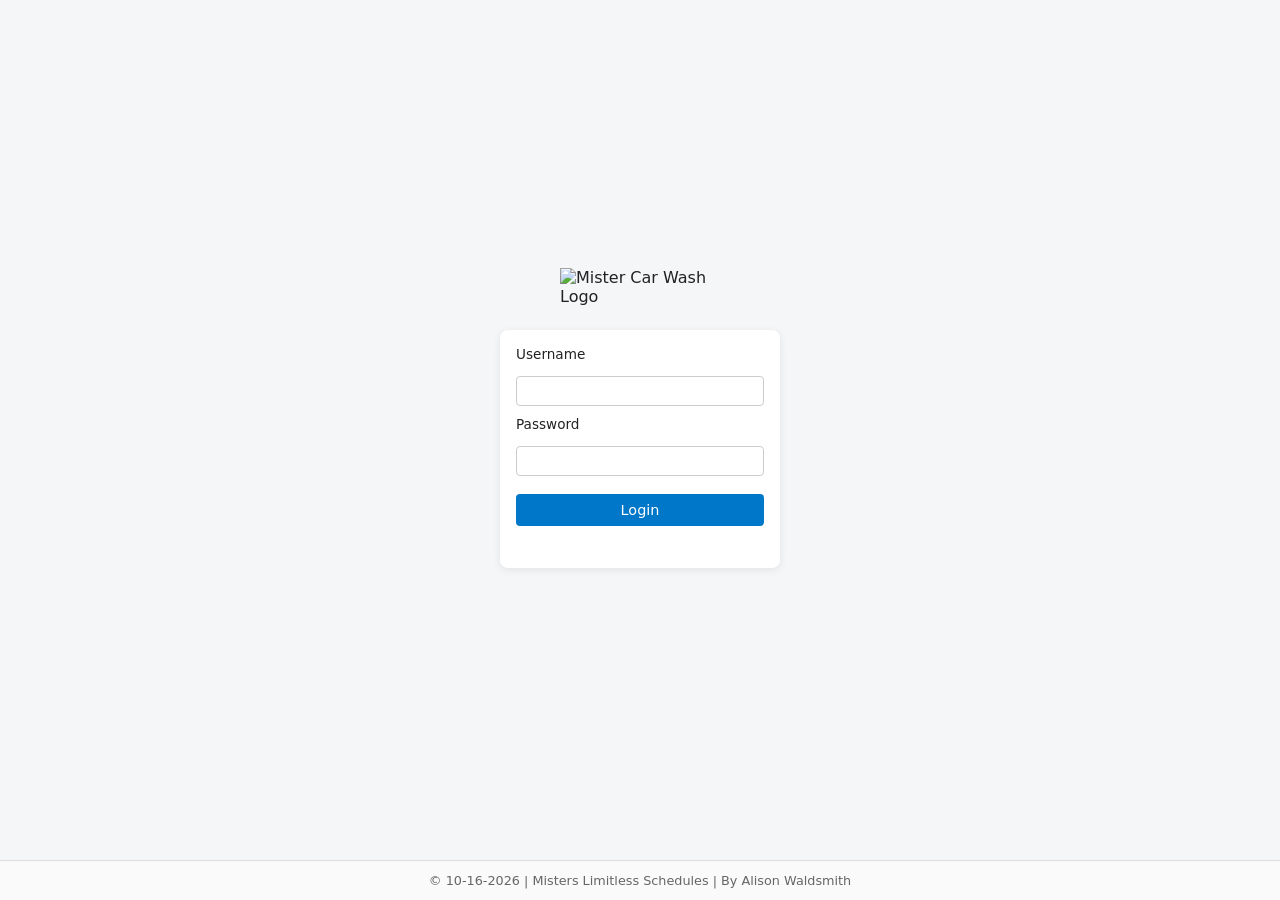
==== index.html @ d62b672d "Inital Comit Demo Site" ====
<!DOCTYPE html>
<html lang="en">
<head>
    <meta charset="UTF-8">
    <title>Misters Limitless Schedules - Login</title>
    <link rel="stylesheet" href="./css/web.css">
    <script defer src="./js/web.js"></script>
</head>
<body class="login-body">
    <main class="login-container">
        <img src="./images/misters-logo.png" alt="Mister Car Wash Logo" class="login-logo">

        <form id="loginForm" class="login-form">
            <label for="username">Username</label>
            <input id="username" name="username" type="text" required>

            <label for="password">Password</label>
            <input id="password" name="password" type="password" required>

            <button type="submit">Login</button>
            <p id="loginError" class="login-error"></p>
        </form>
    </main>

    <footer>
        <p>&copy; 10-16-2026 | Misters Limitless Schedules | By Alison Waldsmith</p>
    </footer>
</body>
</html>
---- css/web.css ----
/* ===========================
   GLOBAL STYLES
   =========================== */

* {
    box-sizing: border-box;
    margin: 0;
    padding: 0;
    font-family: system-ui, -apple-system, BlinkMacSystemFont, "Segoe UI", sans-serif;
}

body {
    background-color: #f4f6f8;
    color: #222;
}

main {
    padding: 16px;
}

button {
    cursor: pointer;
    border: none;
    padding: 8px 12px;
    border-radius: 4px;
    background-color: #0077c8;
    color: #fff;
    font-size: 0.9rem;
    transition: background-color 0.2s;
}

button:hover {
    background-color: #005a96;
}

button:disabled {
    background-color: #cccccc;
    cursor: not-allowed;
}

input, select {
    padding: 6px 8px;
    border-radius: 4px;
    border: 1px solid #ccc;
    font-size: 0.9rem;
    width: 100%;
}

label {
    font-size: 0.85rem;
    margin-bottom: 4px;
    display: block;
}

footer {
    margin-top: 24px;
    padding: 12px;
    text-align: center;
    font-size: 0.8rem;
    color: #666;
    border-top: 1px solid #ddd;
    background-color: #fafafa;
}

/* ===========================
   LOGIN PAGE
   =========================== */

.login-body {
    display: flex;
    flex-direction: column;
    min-height: 100vh;
}

.login-container {
    flex: 1;
    display: flex;
    flex-direction: column;
    align-items: center;
    justify-content: center;
}

.login-logo {
    width: 160px;
    height: auto;
    margin-bottom: 24px;
}

.login-form {
    width: 280px;
    padding: 16px;
    border-radius: 8px;
    background-color: #ffffff;
    box-shadow: 0 2px 8px rgba(0,0,0,0.08);
    display: flex;
    flex-direction: column;
    gap: 10px;
}

.login-form button {
    margin-top: 8px;
}

.login-error {
    color: #c0392b;
    font-size: 0.8rem;
    min-height: 16px;
}

/* ===========================
   EMPLOYEE FORM PAGE
   =========================== */

.employee-form-container {
    max-width: 800px;
    margin: 24px auto;
    background-color: #ffffff;
    padding: 20px;
    border-radius: 8px;
    box-shadow: 0 2px 8px rgba(0,0,0,0.08);
}

.employee-form-container h1 {
    margin-bottom: 16px;
}

#employeeForm {
    display: flex;
    flex-direction: column;
    gap: 12px;
}

.job-position-buttons {
    display: flex;
    gap: 8px;
    margin-bottom: 8px;
}

.job-position-buttons button {
    background-color: #e0e7ff;
    color: #1f3b6d;
}

.job-position-buttons button.selected {
    background-color: #0077c8;
    color: #fff;
}

.employeeFormAvailabilityTxt {
    font-size: 0.9rem;
    color: #555;
}

#adjustAvailabilityBtn {
    width: fit-content;
}

.employeeFormAvailabilityChart {
    margin-top: 12px;
    padding: 12px;
    border-radius: 6px;
    background-color: #f9fafb;
    border: 1px solid #e0e0e0;
}

.employeeFormTimes {
    display: flex;
    flex-wrap: wrap;
    gap: 6px;
    margin: 10px 0;
}

.employeeFormTimes button {
    background-color: #eef2ff;
    color: #1f3b6d;
    font-size: 0.8rem;
}

.employeeFormDayBlocks {
    display: grid;
    grid-template-columns: repeat(2, minmax(0, 1fr));
    gap: 10px;
    margin-top: 10px;
}

.employeeFormDay {
    background-color: #ffffff;
    border-radius: 6px;
    border: 1px solid #ddd;
    padding: 8px;
}

.employeeFormDay p {
    font-size: 0.85rem;
    margin-bottom: 6px;
}

.day-block {
    height: 16px;
    border-radius: 4px;
    background-color: #e5e7eb;
    margin-bottom: 4px;
}

/* Time Off */

.employeeFormTimeOff {
    font-size: 0.85rem;
    color: #555;
}

#timeOffForm {
    margin-top: 8px;
    padding: 10px;
    border-radius: 6px;
    background-color: #fef9c3;
    border: 1px solid #facc15;
}

#timeOffForm div {
    margin-top: 6px;
    display: flex;
    gap: 8px;
}

#timeOffForm button {
    margin-top: 4px;
}

/* ===========================
   SCHEDULE PAGE LAYOUT
   =========================== */

.schedule-body {
    display: flex;
    flex-direction: column;
    min-height: 100vh;
}

.schedule-header {
    display: flex;
    justify-content: space-between;
    align-items: center;
    padding: 12px 16px;
    background-color: #ffffff;
    border-bottom: 1px solid #ddd;
}

.schedule-header-left {
    display: flex;
    align-items: center;
    gap: 16px;
}

.schedule-header-left h1 {
    font-size: 1.2rem;
}

.week-selector,
.lock-toggle {
    display: flex;
    align-items: center;
    gap: 6px;
    font-size: 0.85rem;
}

.schedule-header-right {
    display: flex;
    gap: 8px;
}

.schedule-main {
    flex: 1;
    display: grid;
    grid-template-columns: 260px minmax(0, 1fr) 260px;
    gap: 12px;
    padding: 12px 16px;
}

/* ===========================
   LEFT SIDEBAR (EMPLOYEES)
   =========================== */

.employee-sidebar {
    background-color: #ffffff;
    border-radius: 8px;
    border: 1px solid #ddd;
    padding: 10px;
    display: flex;
    flex-direction: column;
    gap: 8px;
}

.employee-sidebar h2 {
    font-size: 1rem;
    margin-bottom: 4px;
}

.employee-list {
    max-height: 200px;
    overflow-y: auto;
    margin-bottom: 8px;
}

.employee-item {
    display: flex;
    justify-content: space-between;
    align-items: center;
    padding: 4px 6px;
    border-radius: 4px;
    background-color: #f9fafb;
    margin-bottom: 4px;
    font-size: 0.85rem;
}

.employee-item span {
    flex: 1;
}

.remove-employee-btn {
    background-color: #e53935;
    color: #fff;
    font-size: 0.75rem;
    padding: 4px 8px;
}

.conflict-panel {
    min-height: 80px;
    border-radius: 4px;
    border: 1px dashed #f39c12;
    padding: 6px;
    font-size: 0.8rem;
    color: #c0392b;
    background-color: #fff7e6;
}

/* ===========================
   CENTER: SCHEDULE GRID
   =========================== */

.schedule-grid-container {
    background-color: #ffffff;
    border-radius: 8px;
    border: 1px solid #ddd;
    padding: 10px;
    display: flex;
    flex-direction: column;
    gap: 8px;
}

.day-tabs {
    display: flex;
    gap: 6px;
    margin-bottom: 6px;
}

.day-tab {
    background-color: #eef2ff;
    color: #1f3b6d;
    font-size: 0.8rem;
    padding: 6px 10px;
    border-radius: 4px;
}

.day-tab.active {
    background-color: #0077c8;
    color: #fff;
}

.schedule-grid {
    position: relative;
    border-radius: 6px;
    border: 1px solid #e0e0e0;
    padding: 8px;
    min-height: 260px;
    background-color: #f9fafb;
}

/* Timeline */

.timeline {
    display: flex;
    gap: 4px;
    margin-bottom: 8px;
}

.timeline-hour {
    flex: 1;
    text-align: center;
    font-size: 0.75rem;
    padding: 4px 0;
    border-radius: 4px;
    background-color: #e5e7eb;
}

/* Shift blocks */

.shift-block {
    margin-top: 4px;
    padding: 6px;
    border-radius: 6px;
    background-color: #dbeafe;
    border: 1px solid #93c5fd;
    font-size: 0.8rem;
    cursor: pointer;
}

.shift-block p {
    margin-bottom: 2px;
}

.shift-block .assigned-employee {
    font-weight: 600;
    color: #1f2937;
}

/* ===========================
   RIGHT SIDEBAR (ASSIGNMENT)
   =========================== */

.assignment-sidebar {
    background-color: #ffffff;
    border-radius: 8px;
    border: 1px solid #ddd;
    padding: 10px;
    display: flex;
    flex-direction: column;
    gap: 8px;
}

.assignment-sidebar h2 {
    font-size: 1rem;
}

#selectedShiftLabel {
    font-size: 0.85rem;
    color: #555;
}

.available-employees {
    flex: 1;
    border-radius: 4px;
    border: 1px solid #e0e0e0;
    padding: 6px;
    overflow-y: auto;
    background-color: #f9fafb;
}

.available-employee {
    padding: 4px 6px;
    border-radius: 4px;
    margin-bottom: 4px;
    font-size: 0.85rem;
    background-color: #eef2ff;
    cursor: pointer;
}

.available-employee.selected {
    background-color: #0077c8;
    color: #fff;
}

.assignment-sidebar button {
    width: 100%;
}

/* ===========================
   RESPONSIVE
   =========================== */

@media (max-width: 1024px) {
    .schedule-main {
        grid-template-columns: 1fr;
    }

    .employee-sidebar,
    .assignment-sidebar {
        order: 2;
    }

    .schedule-grid-container {
        order: 1;
    }
}

@media (max-width: 600px) {
    .schedule-header {
        flex-direction: column;
        align-items: flex-start;
        gap: 8px;
    }

    .schedule-header-right {
        flex-wrap: wrap;
    }

    .login-form {
        width: 90%;
    }

    .employee-form-container {
        width: 95%;
    }
}

.employeeFormAvailabilityChart {
    transition: all 0.25s ease;
    opacity: 1;
}

.employeeFormAvailabilityChart[hidden] {
    opacity: 0;
    height: 0;
    padding: 0;
    margin: 0;
    overflow: hidden;
}

.availability-grid {
    margin-top: 12px;
    padding: 12px;
    background-color: #ffffff;
    border-radius: 8px;
    border: 1px solid #ddd;
}

#availabilityTable {
    width: 100%;
    border-collapse: collapse;
    margin-top: 10px;
}

#availabilityTable th,
#availabilityTable td {
    border: 1px solid #ccc;
    text-align: center;
    padding: 6px;
    font-size: 0.85rem;
}

#availabilityTable th {
    background-color: #f3f4f6;
}

.time-label {
    background-color: #e5e7eb;
    font-weight: 600;
}

.avail-cell {
    cursor: pointer;
    background-color: #fff;
    transition: background-color 0.2s;
}

.avail-cell.available {
    background-color: #bbf7d0; /* light green */
}

.avail-cell.unavailable {
    background-color: #fca5a5; /* light red */
}

.availability-controls {
    margin-top: 12px;
    display: flex;
    gap: 8px;
}
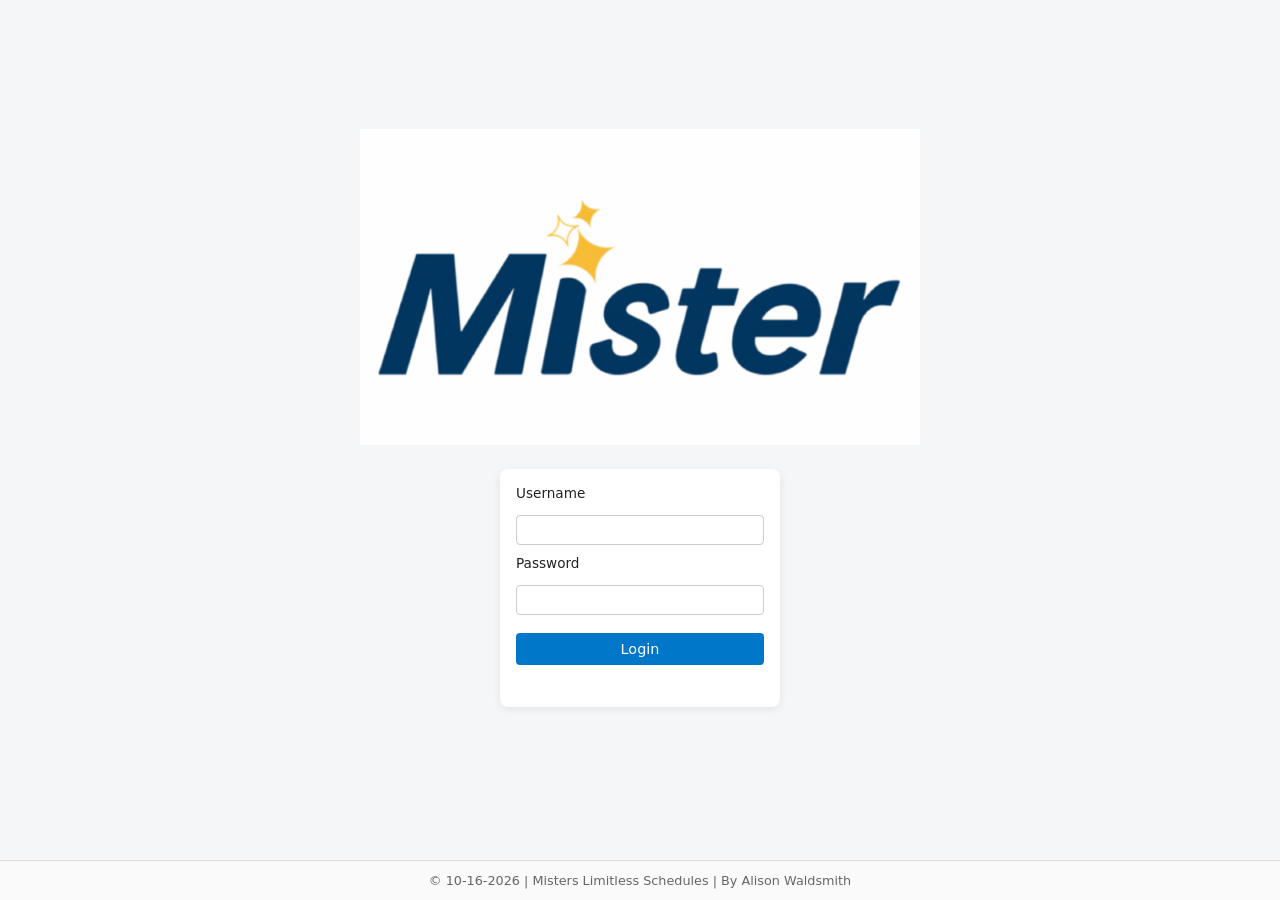
==== commit 8e479a12: "image update" ====
--- a/index.html
+++ b/index.html
@@ -8,7 +8,7 @@
 </head>
 <body class="login-body">
     <main class="login-container">
-        <img src="./images/misters-logo.png" alt="Mister Car Wash Logo" class="login-logo">
+        <img src="./images/Mister_Light.png" alt="Mister Car Wash Logo" class="login-logo">
 
         <form id="loginForm" class="login-form">
             <label for="username">Username</label>
--- a/css/web.css
+++ b/css/web.css
@@ -63,6 +63,31 @@
 }
 
 /* ===========================
+   TUTORIAL PAGE
+   =========================== */
+
+.tutorial-back {
+    display: inline-block;
+    padding: 8px 12px;
+    border-radius: 4px;
+    background-color: #0077c8;
+    color: #fff;
+    font-size: 0.9rem;
+    text-decoration: none;
+}
+
+.tutorial-back:hover {
+    background-color: #005a96;
+}
+
+.tutorial-image {
+    display: block;
+    width: 100%;
+    height: auto;
+    margin-top: 16px;
+}
+
+/* ===========================
    LOGIN PAGE
    =========================== */
 
@@ -81,7 +106,8 @@
 }
 
 .login-logo {
-    width: 160px;
+    width: 560px;
+    max-width: 100%;
     height: auto;
     margin-bottom: 24px;
 }
@@ -152,7 +178,39 @@
 }
 
 #adjustAvailabilityBtn {
-    width: fit-content;
+    width: 140px;
+}
+
+#addTimeOffBtn {
+    width: 140px;
+}
+
+#employeeForm > button[type="submit"] {
+    width: 100%;
+}
+
+#profileImageFile {
+    max-width: 100%;
+}
+
+.create-employee-dialog {
+    width: min(840px, calc(100% - 32px));
+    max-height: min(90vh, 900px);
+}
+
+.create-employee-dialog .employee-form-container {
+    width: 100%;
+    max-width: none;
+    max-height: min(90vh, 900px);
+    margin: 0;
+    overflow-y: auto;
+}
+
+.create-employee-heading {
+    display: flex;
+    align-items: center;
+    justify-content: space-between;
+    margin-bottom: 16px;
 }
 
 .employeeFormAvailabilityChart {
@@ -234,13 +292,16 @@
 .schedule-body {
     display: flex;
     flex-direction: column;
-    min-height: 100vh;
+    height: 100vh;
+    min-height: 640px;
+    overflow: hidden;
 }
 
 .schedule-header {
-    display: flex;
-    justify-content: space-between;
+    display: grid;
+    grid-template-columns: auto minmax(200px, 1fr) auto;
     align-items: center;
+    gap: 20px;
     padding: 12px 16px;
     background-color: #ffffff;
     border-bottom: 1px solid #ddd;
@@ -249,11 +310,23 @@
 .schedule-header-left {
     display: flex;
     align-items: center;
-    gap: 16px;
-}
-
-.schedule-header-left h1 {
-    font-size: 1.2rem;
+    gap: 12px;
+    min-width: 0;
+}
+
+.schedule-header-center {
+    display: flex;
+    justify-content: center;
+    align-items: center;
+    gap: 28px;
+    min-width: 0;
+}
+
+.schedule-header-left .schedule-title {
+    display: flex;
+    flex-direction: column;
+    font-size: 0.95rem;
+    line-height: 1.05;
 }
 
 .week-selector,
@@ -264,24 +337,61 @@
     font-size: 0.85rem;
 }
 
+.week-selector select {
+    width: auto;
+    min-width: 150px;
+}
+
+.lock-toggle input {
+    width: auto;
+}
+
 .schedule-header-right {
     display: flex;
-    gap: 8px;
+    justify-content: flex-end;
+    gap: 8px;
+    min-width: 0;
 }
 
 .schedule-main {
     flex: 1;
     display: grid;
-    grid-template-columns: 260px minmax(0, 1fr) 260px;
+    min-height: 0;
+    grid-template-columns: minmax(820px, 1fr) 8px minmax(280px, 320px);
+    gap: 8px;
+    padding: 12px 16px;
+}
+
+.schedule-sidebar {
+    display: flex;
+    flex-direction: column;
     gap: 12px;
-    padding: 12px 16px;
+    min-width: 0;
+    min-height: 0;
+    overflow: hidden;
+}
+
+.schedule-resize-handle {
+    align-self: stretch;
+    cursor: col-resize;
+    border-radius: 4px;
+    background: transparent;
+    touch-action: none;
+}
+
+.schedule-resize-handle:hover,
+.schedule-resize-handle:focus-visible {
+    background: #bfdbfe;
+    outline: none;
 }
 
 /* ===========================
-   LEFT SIDEBAR (EMPLOYEES)
+   EMPLOYEE SIDEBAR
    =========================== */
 
 .employee-sidebar {
+    flex: 1 1 0;
+    min-height: 0;
     background-color: #ffffff;
     border-radius: 8px;
     border: 1px solid #ddd;
@@ -297,45 +407,451 @@
 }
 
 .employee-list {
-    max-height: 200px;
+    flex: 1 1 0;
+    min-height: 0;
     overflow-y: auto;
     margin-bottom: 8px;
 }
 
+.employee-list h3 {
+    margin: 8px 0 4px;
+    font-size: 0.85rem;
+}
+
 .employee-item {
     display: flex;
-    justify-content: space-between;
     align-items: center;
-    padding: 4px 6px;
+    gap: 8px;
+    padding: 4px;
     border-radius: 4px;
     background-color: #f9fafb;
     margin-bottom: 4px;
     font-size: 0.85rem;
 }
 
-.employee-item span {
+.employee-avatar-button {
+    flex: 0 0 36px;
+    width: 36px;
+    height: 36px;
+    padding: 0;
+    border-radius: 50%;
+    background: transparent;
+}
+
+.employee-avatar-button:hover {
+    background: transparent;
+}
+
+.employee-avatar {
+    width: 36px;
+    height: 36px;
+    flex: 0 0 36px;
+    display: grid;
+    place-items: center;
+    overflow: hidden;
+    border-radius: 50%;
+    background-color: #dbeafe;
+    color: #1f3b6d;
+    font-size: 0.8rem;
+    font-weight: 700;
+}
+
+.employee-avatar img {
+    width: 100%;
+    height: 100%;
+    object-fit: cover;
+}
+
+.employee-avatar img[hidden],
+.employee-avatar span[hidden] {
+    display: none;
+}
+
+.employee-details-button {
     flex: 1;
-}
-
-.remove-employee-btn {
-    background-color: #e53935;
+    min-width: 0;
+    padding: 8px 4px;
+    background: transparent;
+    color: #222;
+    text-align: left;
+}
+
+.employee-details-button:hover {
+    background-color: #eef2ff;
+    color: #1f3b6d;
+}
+
+.employee-details-button.selected {
+    background-color: #dbeafe;
+    color: #1f3b6d;
+    font-weight: 700;
+    outline: 4px solid var(--employee-color);
+    outline-offset: -4px;
+}
+
+.employee-weekly-hours {
+    flex: 0 0 auto;
+    min-width: 34px;
+    max-height: 36px;
+    padding: 4px 2px 4px 6px;
+    color: #374151;
+    font-size: 0.8rem;
+    font-weight: 700;
+    line-height: 1;
+    text-align: right;
+    white-space: nowrap;
+    overflow: hidden;
+}
+
+.employee-weekly-hours.hours-size-small {
+    font-size: 0.7rem;
+}
+
+.employee-weekly-hours.hours-size-medium {
+    font-size: 0.8rem;
+}
+
+.employee-weekly-hours.hours-size-large {
+    font-size: 1rem;
+}
+
+.employee-weekly-hours.over-40-hours {
+    color: #991b1b;
+}
+
+.employee-weekly-hours.low-hours {
+    color: #854d0e;
+}
+
+.employee-dialog {
+    width: min(900px, calc(100% - 32px));
+    max-height: min(80vh, 720px);
+    margin: auto;
+    padding: 0;
+    border: 1px solid #ddd;
+    border-radius: 8px;
+    color: #222;
+    box-shadow: 0 12px 40px rgba(0, 0, 0, 0.25);
+}
+
+.employee-dialog::backdrop {
+    background: rgba(15, 23, 42, 0.55);
+}
+
+.employee-dialog-content {
+    display: flex;
+    flex-direction: column;
+    gap: 16px;
+    padding: 20px;
+    max-height: min(80vh, 720px);
+    overflow-y: auto;
+}
+
+.employee-dialog-content h2 {
+    font-size: 1.2rem;
+}
+
+.employee-dialog-header {
+    display: flex;
+    align-items: center;
+    gap: 12px;
+}
+
+.employee-profile-edit-button {
+    position: relative;
+    flex: 0 0 64px;
+    width: 64px;
+    height: 64px;
+    padding: 0;
+    border-radius: 50%;
+    background: transparent;
+}
+
+.employee-profile-edit-button:hover {
+    background: transparent;
+}
+
+.employee-profile-edit-button:focus-visible {
+    outline: 2px solid #0077c8;
+    outline-offset: 3px;
+}
+
+.employee-dialog-avatar {
+    width: 64px;
+    height: 64px;
+    flex-basis: 64px;
+    font-size: 1.1rem;
+}
+
+.employee-profile-camera,
+.employee-pencil-button {
+    display: grid;
+    place-items: center;
+    width: 24px;
+    height: 24px;
+    border: 2px solid #fff;
+    border-radius: 50%;
+    background: #0077c8;
     color: #fff;
+    font-size: 0.9rem;
+    line-height: 1;
+}
+
+.employee-profile-camera {
+    position: absolute;
+    right: -2px;
+    bottom: -2px;
+}
+
+.employee-pencil-button {
+    flex: 0 0 30px;
+    width: 30px;
+    height: 30px;
+    margin-left: auto;
+    border: 0;
+    cursor: pointer;
+}
+
+.employee-pencil-button:hover {
+    background: #005f9e;
+}
+
+.edit-employee-dialog {
+    width: min(520px, calc(100% - 32px));
+}
+
+.employee-dialog-header p {
+    margin-top: 4px;
+    color: #555;
+}
+
+.employee-details {
+    display: flex;
+    flex-direction: column;
+    gap: 12px;
+}
+
+.employee-details dt {
+    margin-bottom: 4px;
+    font-weight: 700;
+}
+
+.employee-details dd,
+.employee-details ul {
+    margin: 0;
+}
+
+.employee-details ul {
+    padding-left: 20px;
+}
+
+.employee-availability-editor {
+    margin-top: 12px;
+    padding: 10px;
+}
+
+.availability-table-scroll {
+    max-width: 100%;
+    overflow-x: auto;
+}
+
+#employeeAvailabilityTable {
+    width: 100%;
+    min-width: 650px;
+    border-collapse: collapse;
+    margin-top: 10px;
+}
+
+#employeeAvailabilityTable th,
+#employeeAvailabilityTable td {
+    border: 1px solid #ccc;
+    text-align: center;
+    padding: 3px;
     font-size: 0.75rem;
-    padding: 4px 8px;
-}
-
-.conflict-panel {
-    min-height: 80px;
-    border-radius: 4px;
-    border: 1px dashed #f39c12;
-    padding: 6px;
-    font-size: 0.8rem;
-    color: #c0392b;
-    background-color: #fff7e6;
+}
+
+#employeeAvailabilityTable th[data-day] {
+    cursor: pointer;
+}
+
+.time-off-editor {
+    margin-top: 10px;
+}
+
+.time-off-edit-list {
+    display: flex;
+    flex-direction: column;
+    gap: 8px;
+    margin: 8px 0;
+}
+
+.time-off-edit-item {
+    display: grid;
+    grid-template-columns: minmax(0, 1fr) auto auto;
+    align-items: center;
+    gap: 8px;
+}
+
+.time-off-add-form {
+    display: grid;
+    grid-template-columns: auto minmax(0, 1fr);
+    align-items: center;
+    gap: 8px;
+    margin-top: 10px;
+    padding: 10px;
+    border: 1px solid #ddd;
+    border-radius: 6px;
+}
+
+.time-off-add-form button {
+    grid-column: 2;
+    justify-self: start;
+}
+
+.employee-dialog-actions {
+    display: flex;
+    justify-content: flex-end;
+    gap: 8px;
+    margin-top: 4px;
+}
+
+.auto-schedule-dialog {
+    width: min(800px, calc(100vw - 32px));
+    max-width: calc(100vw - 32px);
+    box-sizing: border-box;
+}
+
+.auto-schedule-form {
+    min-width: 0;
+    overflow-x: hidden;
+    gap: 12px;
+}
+
+.auto-schedule-form > p {
+    margin: 0;
+}
+
+.auto-schedule-limits {
+    display: grid;
+    grid-template-columns: minmax(0, 1fr) 100px;
+    align-items: center;
+    gap: 10px 16px;
+}
+
+.auto-schedule-limits input {
+    width: 100%;
+}
+
+.auto-schedule-options {
+    min-width: 0;
+    margin: 0;
+    padding: 10px;
+    border: 1px solid #9ca3af;
+    border-radius: 6px;
+}
+
+.auto-schedule-options legend {
+    padding: 0 5px;
+    font-weight: 700;
+}
+
+.auto-schedule-checkbox-grid {
+    display: grid;
+    grid-template-columns: minmax(0, 1fr);
+    gap: 8px;
+}
+
+.auto-schedule-checkbox-grid label {
+    display: flex;
+    align-items: center;
+    gap: 8px;
+    min-width: 0;
+    padding: 5px;
+}
+
+.auto-schedule-checkbox-grid input[type="checkbox"] {
+    flex: 0 0 16px;
+    width: 16px;
+    min-width: 16px;
+    height: 16px;
+    margin: 0;
+    padding: 0;
+}
+
+.auto-schedule-day-grid {
+    grid-template-columns: repeat(4, minmax(0, 1fr));
+}
+
+.auto-schedule-day-grid label:nth-child(1) {
+    grid-area: 1 / 1;
+}
+
+.auto-schedule-day-grid label:nth-child(2) {
+    grid-area: 1 / 2;
+}
+
+.auto-schedule-day-grid label:nth-child(3) {
+    grid-area: 1 / 3;
+}
+
+.auto-schedule-day-grid label:nth-child(4) {
+    grid-area: 2 / 1;
+}
+
+.auto-schedule-day-grid label:nth-child(5) {
+    grid-area: 2 / 2;
+}
+
+.auto-schedule-day-grid label:nth-child(6) {
+    grid-area: 2 / 3;
+}
+
+.auto-schedule-day-grid label:nth-child(7) {
+    grid-area: 2 / 4;
+}
+
+.auto-schedule-day-grid label span {
+    min-width: 0;
+    overflow-wrap: anywhere;
+}
+
+.selected-shift-details {
+    display: grid;
+    gap: 4px;
+    margin: 8px 0;
+    padding: 8px 10px;
+    border: 1px solid #9ca3af;
+    border-radius: 6px;
+    font-size: 0.85rem;
+}
+
+.selected-shift-details[hidden] {
+    display: none;
+}
+
+@media (max-width: 480px) {
+    .auto-schedule-dialog {
+        width: calc(100vw - 16px);
+        max-width: calc(100vw - 16px);
+    }
+
+    .auto-schedule-day-grid label {
+        flex-direction: column;
+        gap: 4px;
+        text-align: center;
+    }
+}
+
+.delete-employee-button {
+    background-color: #c0392b;
+}
+
+.delete-employee-button:hover {
+    background-color: #962d22;
 }
 
 /* ===========================
-   CENTER: SCHEDULE GRID
+   SCHEDULE GRID
    =========================== */
 
 .schedule-grid-container {
@@ -346,76 +862,312 @@
     display: flex;
     flex-direction: column;
     gap: 8px;
-}
-
-.day-tabs {
-    display: flex;
-    gap: 6px;
-    margin-bottom: 6px;
-}
-
-.day-tab {
-    background-color: #eef2ff;
-    color: #1f3b6d;
+    min-width: 0;
+    min-height: 0;
+}
+
+.schedule-grid {
+    flex: 1;
+    min-height: 0;
+    overflow: hidden;
+    border: 1px solid #e0e0e0;
+    border-radius: 6px;
+    background-color: #fff;
+}
+
+.schedule-month-header {
+    display: grid;
+    grid-template-columns: repeat(3, minmax(0, 1fr));
+    align-items: center;
+    min-height: 24px;
+    padding-left: 64px;
+    color: #374151;
+    font-size: 0.9rem;
+    font-weight: 700;
+}
+
+.schedule-month-header span:first-child {
+    text-align: left;
+}
+
+.schedule-month-header span:nth-child(2) {
+    text-align: center;
+}
+
+.schedule-month-header span:last-child {
+    text-align: right;
+}
+
+.schedule-table {
+    width: 100%;
+    height: auto;
+    min-width: 820px;
+    table-layout: fixed;
+    border-collapse: separate;
+    border-spacing: 0;
+}
+
+.schedule-table tbody tr {
+    height: clamp(26px, calc((100vh - 260px) / 18), 38px);
+}
+
+.schedule-table th,
+.schedule-table td {
+    width: calc((100% - 64px) / 7);
+    height: clamp(26px, calc((100vh - 260px) / 18), 38px);
+    padding: 0;
+    border-right: 1px solid #d1d5db;
+    border-bottom: 1px solid #d1d5db;
+    text-align: center;
+}
+
+.schedule-table tr > :nth-child(2) {
+    border-left: 2px solid #374151;
+}
+
+.schedule-table tr > :nth-child(n + 2) {
+    border-right: 2px solid #374151;
+}
+
+.schedule-table td.schedule-slot {
+    position: relative;
+    background-color: #fff;
+}
+
+.schedule-table td.schedule-slot.occupied {
+    background-color: transparent;
+}
+
+.shift-color-lanes {
+    position: absolute;
+    z-index: 0;
+    inset: 0;
+    display: flex;
+    pointer-events: none;
+}
+
+.shift-color-lane {
+    flex: 1 1 0;
+    min-width: 0;
+    margin: 0;
+    padding: 0;
+    border: 0;
+    border-radius: 0;
+    pointer-events: auto;
+    cursor: pointer;
+}
+
+.shift-color-lane:hover {
+    filter: brightness(0.88);
+}
+
+.shift-color-lane:focus-visible {
+    position: relative;
+    z-index: 2;
+    outline: 2px solid #111827;
+    outline-offset: -2px;
+}
+
+.schedule-table .schedule-closing-row th,
+.schedule-table .schedule-closing-cell {
+    background-color: #f3f4f6;
+    border-top: 2px solid #9ca3af;
+}
+
+.schedule-table .schedule-closing-cell {
+    cursor: default;
+}
+
+.schedule-table td.schedule-slot.unavailable {
+    background-color: #fca5a5;
+}
+
+.schedule-table td.schedule-slot.occupied {
+    background-color: #dbeafe;
+    border-bottom-color: #dbeafe;
+}
+
+.schedule-table td.schedule-slot.overlapping {
+    background-color: #b6c5d8;
+    border-bottom-color: #b6c5d8;
+}
+
+.schedule-table td.schedule-slot.unavailable.occupied {
+    background-color: #fecaca;
+    border-bottom-color: #fecaca;
+}
+
+.schedule-table td.schedule-slot.unavailable.overlapping {
+    background-color: #e89a9a;
+    border-bottom-color: #e89a9a;
+}
+
+.schedule-table td.schedule-slot.shift-selected {
+    background-color: #a9c5e8;
+    border-bottom-color: #a9c5e8;
+    box-shadow: inset 2px 0 #0077c8, inset -2px 0 #0077c8;
+}
+
+.schedule-table td.schedule-slot.shift-selected-start {
+    box-shadow: inset 2px 0 #0077c8, inset -2px 0 #0077c8, inset 0 2px #0077c8;
+}
+
+.schedule-table td.schedule-slot.shift-selected-end {
+    box-shadow: inset 2px 0 #0077c8, inset -2px 0 #0077c8, inset 0 -2px #0077c8;
+}
+
+.schedule-table td.schedule-slot.unavailable,
+.schedule-table td.schedule-slot.unavailable.occupied,
+.schedule-table td.schedule-slot.unavailable.overlapping,
+.schedule-table td.schedule-slot.unavailable.shift-selected {
+    background-color: #fca5a5;
+    border-bottom-color: #d1d5db;
+}
+
+.schedule-table td.schedule-slot.unavailable .shift-color-lanes {
+    visibility: hidden;
+}
+
+.schedule-table td.schedule-slot.store-closed:not(.occupied),
+.schedule-legend-swatch.store-closed {
+    background-color: #e5e7eb;
+}
+
+.schedule-table thead th {
+    position: sticky;
+    top: 0;
+    z-index: 4;
+    height: 36px;
+    background-color: #f3f4f6;
     font-size: 0.8rem;
-    padding: 6px 10px;
-    border-radius: 4px;
-}
-
-.day-tab.active {
-    background-color: #0077c8;
+}
+
+.schedule-table thead th.day-unavailable {
+    background-color: #b91c1c;
     color: #fff;
 }
 
-.schedule-grid {
+.schedule-table th:first-child {
+    position: sticky;
+    left: 0;
+    z-index: 1;
+    width: 64px;
+    background-color: #e5e7eb;
+    font-size: 0.75rem;
+}
+
+.schedule-table thead th:first-child {
+    z-index: 5;
+}
+
+.schedule-table tbody th:first-child {
+    z-index: 6;
+}
+
+.schedule-table tbody th span {
+    position: absolute;
+    top: -0.5px;
+    left: 50%;
+    padding: 0 4px;
+    background-color: #e5e7eb;
+    color: #111827;
+    white-space: nowrap;
+    transform: translate(-50%, -50%);
+}
+
+.schedule-table .schedule-closing-row th span {
+    top: -1px;
+}
+
+.shift-segment {
+    display: block;
+    width: 100%;
+    height: 100%;
+    min-height: 0;
     position: relative;
-    border-radius: 6px;
-    border: 1px solid #e0e0e0;
-    padding: 8px;
-    min-height: 260px;
-    background-color: #f9fafb;
-}
-
-/* Timeline */
-
-.timeline {
-    display: flex;
-    gap: 4px;
-    margin-bottom: 8px;
-}
-
-.timeline-hour {
+    z-index: 2;
+    pointer-events: none;
+    padding: 0;
+    background-color: transparent;
+    color: #1f2937;
+    font-size: 0.8rem;
+    white-space: normal;
+}
+
+.schedule-slot .shift-segment {
+    background-color: transparent !important;
+}
+
+.shift-segment.selected {
+    background-color: transparent;
+}
+
+.shift-segment-label {
+    display: block;
+    width: 100%;
+    pointer-events: auto;
+    min-height: 0;
+    padding: 2px;
+    border-radius: 2px;
+    background: transparent;
+    color: inherit;
+    font-size: 0.72rem;
+    line-height: 1.15;
+    overflow-wrap: break-word;
+    white-space: normal;
+}
+
+.shift-segment-label:hover {
+    background-color: rgba(255, 255, 255, 0.45);
+}
+
+.shift-segment.has-top-controls {
+    z-index: 3;
+}
+
+.shift-segment.has-bottom-controls {
+    padding-bottom: 16px;
+}
+
+.shift-edge-controls {
+    display: flex;
+    justify-content: center;
+    gap: 2px;
+    position: absolute;
+    left: 1px;
+    right: 1px;
+    z-index: 1;
+    pointer-events: auto;
+}
+
+.shift-edge-controls.top {
+    position: relative;
+    left: auto;
+    right: auto;
+    margin: 0 1px;
+}
+
+.shift-edge-controls.bottom {
+    bottom: 0;
+}
+
+.shift-edge-control {
     flex: 1;
-    text-align: center;
-    font-size: 0.75rem;
-    padding: 4px 0;
-    border-radius: 4px;
-    background-color: #e5e7eb;
-}
-
-/* Shift blocks */
-
-.shift-block {
-    margin-top: 4px;
-    padding: 6px;
-    border-radius: 6px;
-    background-color: #dbeafe;
-    border: 1px solid #93c5fd;
+    min-width: 0;
+    padding: 1px 3px;
+    border-radius: 2px;
+    background-color: #38658f;
+    color: #fff;
     font-size: 0.8rem;
-    cursor: pointer;
-}
-
-.shift-block p {
-    margin-bottom: 2px;
-}
-
-.shift-block .assigned-employee {
-    font-weight: 600;
-    color: #1f2937;
+    line-height: 1.1;
+}
+
+.shift-edge-control:hover {
+    background-color: #244666;
 }
 
 /* ===========================
-   RIGHT SIDEBAR (ASSIGNMENT)
+   SCHEDULE GUIDE
    =========================== */
 
 .assignment-sidebar {
@@ -432,36 +1184,137 @@
     font-size: 1rem;
 }
 
-#selectedShiftLabel {
+#selectedEmployeeLabel,
+.schedule-help {
     font-size: 0.85rem;
     color: #555;
 }
 
-.available-employees {
+.schedule-legend {
+    display: flex;
+    flex-direction: column;
+    gap: 8px;
+    font-size: 0.85rem;
+}
+
+.schedule-legend p {
+    display: flex;
+    align-items: center;
+    gap: 8px;
+}
+
+.schedule-legend-swatch {
+    width: 18px;
+    height: 18px;
+    border: 1px solid #d1d5db;
+    background-color: #fff;
+}
+
+.schedule-legend-swatch.available {
+    background-color: #fff;
+}
+
+.schedule-legend-swatch.unavailable {
+    background-color: #fca5a5;
+}
+
+.schedule-legend-swatch.assigned {
+    background-color: #bfdbfe;
+    border-color: #60a5fa;
+}
+
+.schedule-cell {
+    display: block;
+    width: 100%;
+    height: 38px;
+    padding: 0;
+    border-radius: 0;
+    border: 0;
+    background-color: #fff;
+    transition: background-color 0.15s;
+}
+
+.schedule-cell.available:hover {
+    background-color: #eff6ff;
+}
+
+.schedule-cell.unavailable {
+    background-color: #fca5a5;
+}
+
+.schedule-cell.unavailable:hover {
+    background-color: #f87171;
+}
+
+.schedule-error-panel {
+    display: flex;
+    align-items: flex-start;
+    gap: 8px;
+}
+
+.schedule-error-panel:not(.has-error) {
+    display: none;
+}
+
+.schedule-error {
     flex: 1;
-    border-radius: 4px;
-    border: 1px solid #e0e0e0;
-    padding: 6px;
+    min-height: 1.25rem;
+    margin: 0;
+    color: #c0392b;
+    font-size: 0.9rem;
+    white-space: pre-line;
+    font-weight: 600;
+    overflow: hidden;
+}
+
+.schedule-error-panel.has-long-error .schedule-error {
+    max-height: 7.5rem;
+    overflow: hidden;
+}
+
+.schedule-error-panel.is-success .schedule-error {
+    color: #166534;
+}
+
+.schedule-error-panel.expanded .schedule-error {
+    max-height: 10rem;
     overflow-y: auto;
-    background-color: #f9fafb;
-}
-
-.available-employee {
-    padding: 4px 6px;
-    border-radius: 4px;
-    margin-bottom: 4px;
+}
+
+.schedule-error-toggle {
+    flex: none;
+    padding: 4px 8px;
+    font-size: 0.8rem;
+}
+
+.schedule-export-links {
+    display: flex;
+    flex-direction: column;
+    gap: 8px;
+    margin: 16px 0;
+}
+
+.schedule-export-link {
+    display: block;
+    padding: 10px 12px;
+    border: 1px solid #0077c8;
+    border-radius: 6px;
+    color: #005f9e;
+    font-weight: 600;
+    text-decoration: none;
+}
+
+.schedule-export-link:hover {
+    background: #eff6ff;
+}
+
+.assignment-sidebar #removeShiftBtn {
+    width: 100%;
+}
+
+.employee-form-availability-help {
+    color: #555;
     font-size: 0.85rem;
-    background-color: #eef2ff;
-    cursor: pointer;
-}
-
-.available-employee.selected {
-    background-color: #0077c8;
-    color: #fff;
-}
-
-.assignment-sidebar button {
-    width: 100%;
 }
 
 /* ===========================
@@ -473,29 +1326,62 @@
         grid-template-columns: 1fr;
     }
 
-    .employee-sidebar,
-    .assignment-sidebar {
-        order: 2;
+    .schedule-resize-handle {
+        display: none;
     }
 
+    .schedule-sidebar {
+        display: grid;
+        grid-template-columns: repeat(2, minmax(0, 1fr));
+    }
+
     .schedule-grid-container {
-        order: 1;
+        grid-row: 1;
+    }
+
+    .schedule-table {
+        min-width: 0;
+    }
+}
+
+@media (max-width: 600px) {
+    .schedule-sidebar {
+        grid-template-columns: 1fr;
     }
 }
 
 @media (max-width: 600px) {
     .schedule-header {
+        display: flex;
         flex-direction: column;
         align-items: flex-start;
         gap: 8px;
     }
 
+    .schedule-header-center {
+        justify-content: flex-start;
+        flex-wrap: wrap;
+        gap: 12px;
+    }
+
     .schedule-header-right {
         flex-wrap: wrap;
     }
 
     .login-form {
         width: 90%;
+    }
+
+    @media (min-width: 601px) and (max-width: 1100px) {
+        .schedule-header {
+            grid-template-columns: minmax(0, 1fr) auto;
+            row-gap: 10px;
+        }
+
+        .schedule-header-center {
+            grid-column: 1 / -1;
+            grid-row: 2;
+        }
     }
 
     .employee-form-container {
@@ -524,7 +1410,8 @@
     border: 1px solid #ddd;
 }
 
-#availabilityTable {
+#availabilityTable,
+#employeeAvailabilityTable {
     width: 100%;
     border-collapse: collapse;
     margin-top: 10px;
@@ -561,6 +1448,250 @@
     background-color: #fca5a5; /* light red */
 }
 
+.schedule-logo {
+    display: block;
+    width: 76px;
+    height: 44px;
+    flex: 0 0 auto;
+    object-fit: contain;
+}
+
+.schedule-body[data-theme="light"] {
+    background: #fff;
+    color: #111;
+}
+
+.schedule-body[data-theme="light"] .schedule-header,
+.schedule-body[data-theme="light"] .schedule-grid-container,
+.schedule-body[data-theme="light"] .employee-sidebar,
+.schedule-body[data-theme="light"] .assignment-sidebar,
+.schedule-body[data-theme="light"] .employee-item,
+.schedule-body[data-theme="light"] .employee-dialog,
+.schedule-body[data-theme="light"] .employee-form-container,
+.schedule-body[data-theme="light"] .employee-dialog-content,
+.schedule-body[data-theme="light"] .availability-grid {
+    background-color: #fff;
+    color: #111;
+}
+
+.schedule-body[data-theme="light"] .schedule-header {
+    border-bottom: 2px solid #193651;
+}
+
+.schedule-body[data-theme="light"] .schedule-grid-container,
+.schedule-body[data-theme="light"] .employee-sidebar,
+.schedule-body[data-theme="light"] .assignment-sidebar {
+    border-color: #193651;
+}
+
+.schedule-body[data-theme="light"] button:not(.shift-color-lane):not(.shift-segment-label):not(.shift-edge-control):not(.delete-employee-button):not(.employee-avatar-button),
+.schedule-body[data-theme="light"] button:not(.shift-color-lane):not(.shift-segment-label):not(.shift-edge-control):not(.delete-employee-button):not(.employee-avatar-button):hover {
+    background-color: #183553;
+    color: #fff;
+}
+
+.schedule-body[data-theme="light"] input,
+.schedule-body[data-theme="light"] select,
+.schedule-body[data-theme="light"] textarea {
+    background-color: #fff;
+    color: #111;
+    border-color: #183553;
+}
+
+.schedule-body[data-theme="light"] .schedule-table,
+.schedule-body[data-theme="light"] .schedule-table td.schedule-slot.available:not(.store-closed),
+.schedule-body[data-theme="light"] .schedule-legend-swatch.available {
+    background-color: #fff;
+}
+
+.schedule-body[data-theme="light"] .schedule-table thead th,
+.schedule-body[data-theme="light"] .schedule-table th:first-child {
+    background-color: #183553;
+    color: #fff;
+}
+
+.schedule-body[data-theme="light"] .schedule-table tr > :nth-child(2),
+.schedule-body[data-theme="light"] .schedule-table tr > :nth-child(n + 2) {
+    border-color: #4b5563;
+}
+
+.schedule-body[data-theme="light"] .schedule-table th,
+.schedule-body[data-theme="light"] .schedule-table td {
+    border-color: #4b5563;
+}
+
+.schedule-body[data-theme="light"] .schedule-month-header,
+.schedule-body[data-theme="light"] .employee-sidebar h2,
+.schedule-body[data-theme="light"] .assignment-sidebar h2 {
+    color: #183553;
+}
+
+.schedule-body[data-theme="light"] .schedule-resize-handle:hover,
+.schedule-body[data-theme="light"] .schedule-resize-handle:focus-visible {
+    background: #fbad03;
+}
+
+.schedule-body[data-theme="dark"] {
+    background: #193651;
+    color: #fff;
+}
+
+.schedule-body[data-theme="dark"] .schedule-header,
+.schedule-body[data-theme="dark"] .schedule-grid-container,
+.schedule-body[data-theme="dark"] .employee-sidebar,
+.schedule-body[data-theme="dark"] .assignment-sidebar,
+.schedule-body[data-theme="dark"] .employee-item,
+.schedule-body[data-theme="dark"] .employee-dialog,
+.schedule-body[data-theme="dark"] .employee-form-container,
+.schedule-body[data-theme="dark"] .employee-dialog-content,
+.schedule-body[data-theme="dark"] .availability-grid {
+    background-color: #193651;
+    color: #fff;
+}
+
+.schedule-body[data-theme="dark"] .schedule-header {
+    border-bottom: 2px solid #f7c03a;
+}
+
+.schedule-body[data-theme="dark"] .schedule-grid-container,
+.schedule-body[data-theme="dark"] .employee-sidebar,
+.schedule-body[data-theme="dark"] .assignment-sidebar {
+    border-color: #f7c03a;
+}
+
+.schedule-body[data-theme="dark"] .employee-weekly-hours {
+    color: #f3f4f6;
+}
+
+.schedule-body[data-theme="dark"] .employee-weekly-hours.over-40-hours {
+    color: #fecaca;
+}
+
+.schedule-body[data-theme="dark"] button:not(.shift-color-lane):not(.shift-segment-label):not(.shift-edge-control):not(.delete-employee-button):not(.employee-avatar-button),
+.schedule-body[data-theme="dark"] button:not(.shift-color-lane):not(.shift-segment-label):not(.shift-edge-control):not(.delete-employee-button):not(.employee-avatar-button):hover {
+    background-color: #f3f4f6;
+    color: #193651;
+    border: 1px solid #f7c03a;
+}
+
+.schedule-body[data-theme="dark"] input,
+.schedule-body[data-theme="dark"] select,
+.schedule-body[data-theme="dark"] textarea {
+    background-color: #193651;
+    color: #fff;
+    border-color: #f7c03a;
+}
+
+.schedule-body[data-theme="dark"] input::placeholder,
+.schedule-body[data-theme="dark"] textarea::placeholder {
+    color: #d1d5db;
+}
+
+.schedule-body[data-theme="dark"] .schedule-table td.schedule-slot.available:not(.store-closed),
+.schedule-body[data-theme="dark"] .schedule-legend-swatch.available {
+    background-color: #fff;
+}
+
+.schedule-body[data-theme="dark"] .schedule-table {
+    background-color: #193651;
+}
+
+.schedule-body[data-theme="dark"] .schedule-table thead th,
+.schedule-body[data-theme="dark"] .schedule-table th:first-child {
+    background-color: #f3f4f6;
+    color: #193651;
+    border-color: #f7c03a;
+}
+
+.schedule-body[data-theme="dark"] .schedule-table tbody th span {
+    background-color: #fff;
+    font-size: 0.8rem;
+}
+
+.schedule-body[data-theme="dark"] .schedule-table tr > :nth-child(2),
+.schedule-body[data-theme="dark"] .schedule-table tr > :nth-child(n + 2) {
+    border-color: #4b5563;
+}
+
+.schedule-body[data-theme="dark"] .schedule-table th,
+.schedule-body[data-theme="dark"] .schedule-table td {
+    border-color: #4b5563 !important;
+}
+
+.schedule-body[data-theme="dark"] .schedule-month-header,
+.schedule-body[data-theme="dark"] .employee-sidebar h2,
+.schedule-body[data-theme="dark"] .assignment-sidebar h2,
+.schedule-body[data-theme="dark"] .schedule-header-left h1,
+.schedule-body[data-theme="dark"] .schedule-header-left .schedule-title,
+.schedule-body[data-theme="dark"] .employee-sidebar h3,
+.schedule-body[data-theme="dark"] .schedule-header label,
+.schedule-body[data-theme="dark"] .week-selector,
+.schedule-body[data-theme="dark"] .lock-toggle,
+.schedule-body[data-theme="dark"] .employee-dialog-content label,
+.schedule-body[data-theme="dark"] .employee-dialog-content p,
+.schedule-body[data-theme="dark"] .employee-dialog-content li,
+.schedule-body[data-theme="dark"] .employee-form-container label,
+.schedule-body[data-theme="dark"] .employee-form-container p,
+.schedule-body[data-theme="dark"] #selectedEmployeeLabel,
+.schedule-body[data-theme="dark"] .schedule-help,
+.schedule-body[data-theme="dark"] .schedule-legend {
+    color: #fff;
+}
+
+.schedule-body[data-theme="dark"] .schedule-legend-swatch {
+    border-color: #fff;
+}
+
+.schedule-body[data-theme="dark"] .employee-details-button {
+    color: #fff;
+}
+
+.schedule-body[data-theme="dark"] .employee-details-button:hover {
+    background-color: #f3f4f6;
+    color: #193651;
+    border-color: #f7c03a;
+}
+
+.schedule-body[data-theme="dark"] .employee-details-button.selected {
+    background-color: #f3f4f6;
+    color: #193651;
+    border-color: #f7c03a;
+}
+
+.schedule-body[data-theme="dark"] .employee-weekly-hours {
+    color: #f3f4f6;
+}
+
+.schedule-body[data-theme="dark"] .employee-weekly-hours.low-hours {
+    color: #f7c03a;
+}
+
+.schedule-body[data-theme="dark"] .employee-weekly-hours.over-40-hours {
+    color: #fecaca;
+}
+
+.schedule-body[data-theme="dark"] .schedule-table thead th.day-unavailable {
+    background-color: #b91c1c;
+    color: #fff;
+}
+
+.schedule-body[data-theme="dark"] .schedule-table .schedule-closing-row th,
+.schedule-body[data-theme="dark"] .schedule-table .schedule-closing-cell {
+    background-color: #f3f4f6;
+}
+
+.schedule-body[data-theme="dark"] .schedule-table .schedule-closing-row th {
+    color: #193651;
+}
+
+.schedule-body[data-theme="dark"] .schedule-grid {
+    background-color: #193651;
+}
+
+.schedule-body[data-theme="dark"] .schedule-error-panel.is-success .schedule-error {
+    color: #86efac;
+}
+
 .availability-controls {
     margin-top: 12px;
     display: flex;
